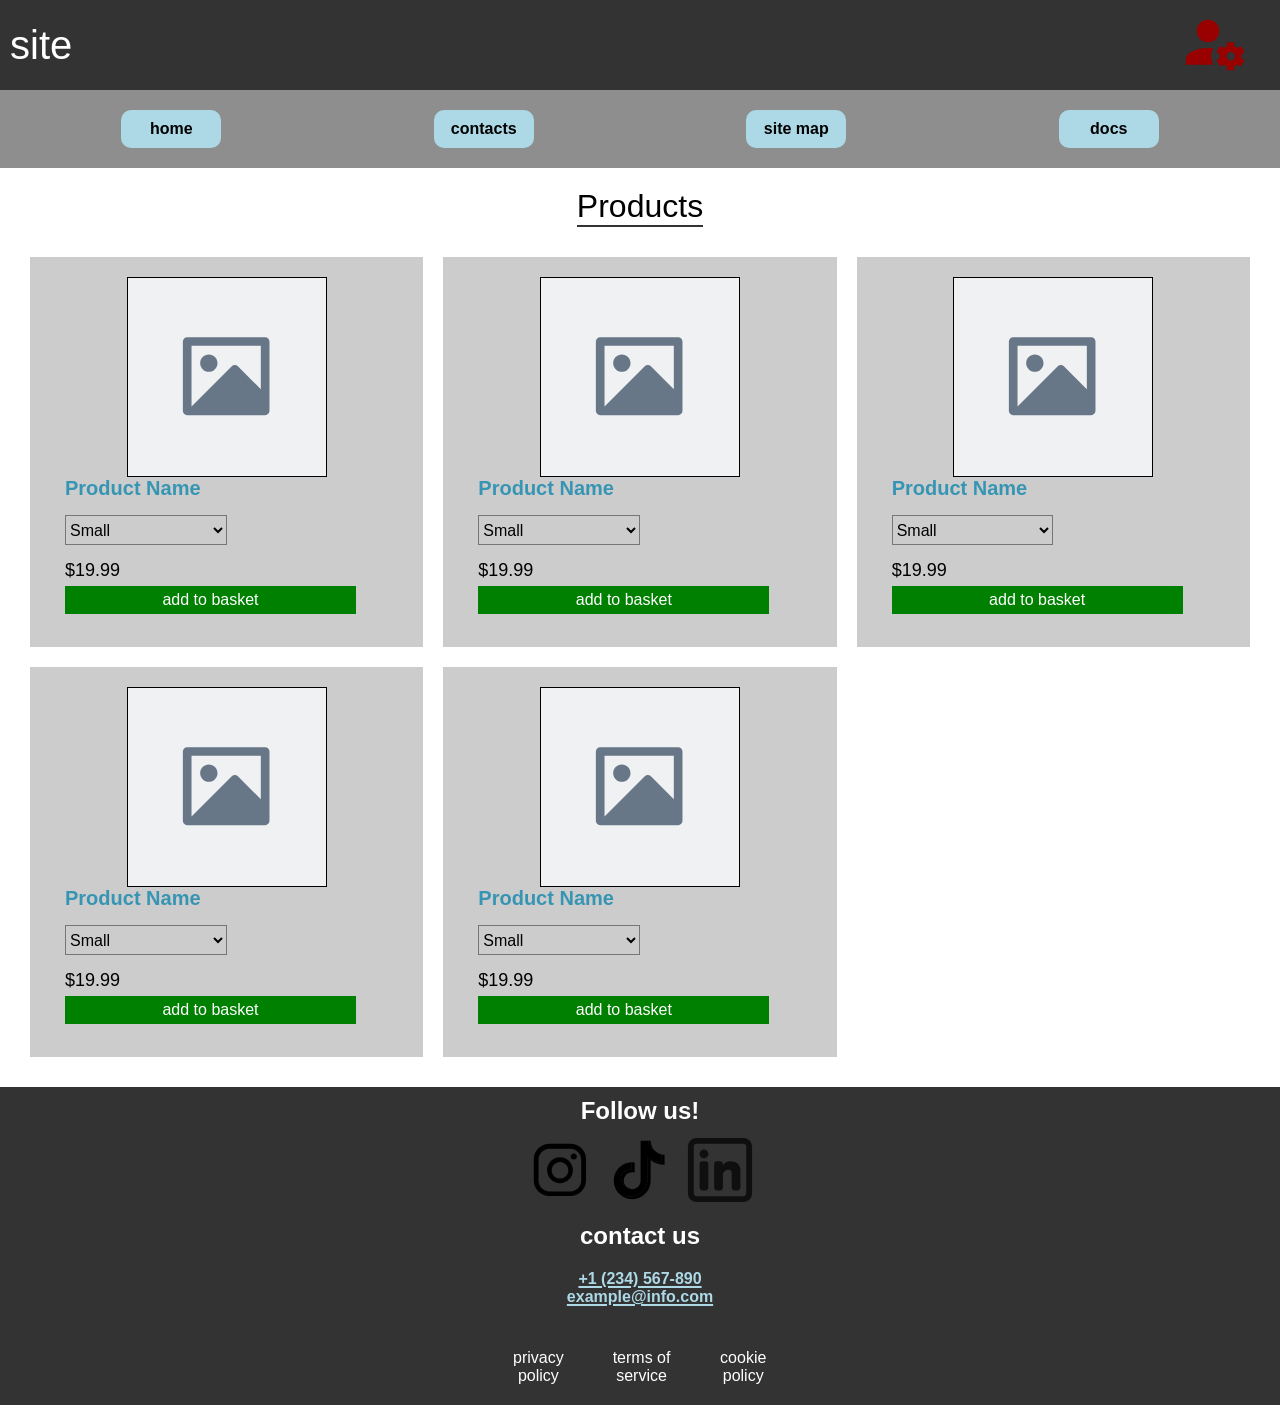
==== index.html @ 3319e042 "I am making a repo for my college work that I am doing, I am just doing the structure of my website " ====
<!DOCTYPE html>
<html lang="en">

<head>
    <meta charset="UTF-8">
    <meta name="viewport" content="width=device-width, initial-scale=1.0">
    <title>Document</title>
    <script src="scripts/main.js"></script>

    <link rel="stylesheet" href="style/main.css">
</head>

<body>
    <nav>
        <div id="sitename">
            site
        </div>
        <div id="utility-container">
            <img id="account-svg" src="images/account.svg" alt="Account">
            <img id="hamburger-svg" src="images/hamburger.svg" alt="Menu">
        </div>
    </nav>
    <div id="hamburger-nav">
        <ul>
            <li><a href="#">home</a></li>
            <li><a href="#">contacts</a></li>
            <li><a href="#">site map</a></li>
            <li><a href="#">docs</a></li>
        </ul>
    </div>
    <main>
        <div id="main-header">
            Products
        </div>
        <div id="product-scroller">
            <div class="product-card" id="product-card-id">
                <img src="images/placeholder.svg" alt="Product Image" class="product-image">
                <div class="product-details " id="product details-id">
                    <div class="product-name">
                        Product Name
                    </div>
                    <select class="product-size-container">
                        <option value="small">Small</option>
                        <option value="medium">Medium</option>
                        <option value="large">Large</option>
                    </select>
                    <div class="product-price">$19.99</div>
                    <button class="add-to basket">add to basket</button>
                </div>
            </div>
            <div class="product-card" id="product-card-id">
                <img src="images/placeholder.svg" alt="Product Image" class="product-image">
                <div class="product-details " id="product details-id">
                    <div class="product-name">
                        Product Name
                    </div>

                    <select class="product-size-container">
                        <option value="small">Small</option>
                        <option value="medium">Medium</option>
                        <option value="large">Large</option>
                    </select>
                    <div class="product-price">$19.99</div>
                    <button class="add-to basket">add to basket</button>
                </div>
            </div>
            <div class="product-card" id="product-card-id">
                <img src="images/placeholder.svg" alt="Product Image" class="product-image">
                <div class="product-details " id="product details-id">
                    <div class="product-name">
                        Product Name
                    </div>

                    <select class="product-size-container">
                        <option value="small">Small</option>
                        <option value="medium">Medium</option>
                        <option value="large">Large</option>
                    </select>
                    <div class="product-price">$19.99</div>
                    <button class="add-to basket">add to basket</button>
                </div>
            </div>
            <div class="product-card" id="product-card-id">
                <img src="images/placeholder.svg" alt="Product Image" class="product-image">
                <div class="product-details " id="product details-id">
                    <div class="product-name">
                        Product Name
                    </div>

                    <select class="product-size-container">
                        <option value="small">Small</option>
                        <option value="medium">Medium</option>
                        <option value="large">Large</option>
                    </select>
                    <div class="product-price">$19.99</div>
                    <button class="add-to basket">add to basket</button>
                </div>
            </div>
            <div class="product-card" id="product-card-id">
                <img src="images/placeholder.svg" alt="Product Image" class="product-image">
                <div class="product-details " id="product details-id">
                    <div class="product-name">
                        Product Name
                    </div>

                    <select class="product-size-container">
                        <option value="small">Small</option>
                        <option value="medium">Medium</option>
                        <option value="large">Large</option>
                    </select>
                    <div class="product-price">$19.99</div>
                    <button class="add-to basket">add to basket</button>
                </div>
            </div>
        </div>

    </main>
    <footer>
        <div class="spacer">

        </div>
        <div id="footer-content">
            <div id="contact">
                <div socials-container>
                    <h1>Follow us!</h1>
                    <div id="socials">
                        <div id="instagram">
                            <a href="https://instagram.com" target="_blank" rel="noopener noreferrer">
                                <img src="images/instagram.svg" alt="Instagram">
                            </a>
                        </div>
                        <div id="tic-tok">
                            <a href="https://tiktok.com" target="_blank" rel="noopener noreferrer">
                                <img src="images/tiktok.svg" alt="Tic Tok">
                            </a>

                        </div>
                        <div id="linkedin">
                            <a href="https://linkedin.com" target="_blank" rel="noopener noreferrer">
                                <img src="images/linkedin.svg" alt="LinkedIn">
                            </a>
                        </div>
                    </div>
                </div>
                <div id="older-container">
                    <h1>contact us</h1>
                    <div id="older">
                        <div id="phone">
                            <a href="tel:+1234567890">+1 (234) 567-890</a>
                        </div>
                        <div id="email">
                            <a href="mailto:example@info.com">example@info.com</a>
                        </div>
                    </div>
                </div>
            </div>
            <div id="policies">
                <a href="#">privacy policy</a>
                <a href="#">terms of service</a>
                <a href="#">cookie policy</a>
            </div>
        </div>
        <div class="spacer">

        </div>
    </footer>
</body>

</html>
---- style/main.css ----
html {
    background-color: #f0f0f0;
    overflow-x: hidden;
}

* {
    box-sizing: border-box;
}

html {
    font-size: 100%;
}
html::-webkit-scrollbar {
  display: none;
}

body {
    font-family: Arial, sans-serif;
    display: flex;
    flex-direction: column;
    margin: 0;
    font-size: 1rem;
}

nav {
    width: 100%;
    display: flex;
    background-color: #333;
    color: #fff;
    padding: 0.625rem;
    align-items: center;
    min-height: 4.375rem;
}

nav #sitename {
    flex: 7;
    font-size: clamp(1.75rem, 5vw, 2.5rem);
}

nav #utility-container {
    flex: 3;
    display: flex;
    justify-content: flex-end;
    max-height: 4.375rem;
}

#utility-container img {
    max-height: 5.625rem;
    margin-left: 0.3125rem;
    cursor: pointer;
    max-width: 4.375rem;
    aspect-ratio: 1 / 1;
}
#account-svg.active{
    filter: hue-rotate(120deg)
}
#hamburger-svg {
        padding-right: 0.625rem;
    }

#hamburger-nav {
    position:absolute;
    top: 5rem;
    right: -9.375rem;
    margin: 0;
    background-color: rgba(102, 102, 102, 70%);
    border-radius: 10px;
    padding: 0.625rem;
    padding-right: 1.25rem;
    border-color: #add8e6;
    box-shadow: #000;
    box-sizing: border-box;
    transition: 500ms ease-out;
}

#hamburger-nav.show{
    max-height: fit-content;
    max-width:fit-content;
    right:-10px;
        padding: 0.625rem;
        margin: 0;
}

#hamburger-nav:active {
    max-height: fit-content;
    margin: 0;
    padding: 1.25rem;
}

#hamburger-nav ul {
    display: flex;
    list-style-type: none;
    padding: 0;
    margin: 0;
    flex-direction: column;
    gap: 0.625rem;
    justify-content: space-around;
}

#hamburger-nav ul li {
    width: 6.25rem;
    padding: 0.625rem 0.3125rem;
    flex: 1;
    text-align: center;
    border-radius: 10px;
    background-color: lightblue;
    box-sizing: border-box;
}

#hamburger-nav ul li a {
    text-decoration: none;
    color: #000;
    font-weight: bold;
}


main {
    flex: 1;
    background-color: #fff;
    display: flex;
    flex-direction: column;
    align-items: center;
    padding: 1.25rem;
}

main #main-header {
    border-bottom: 2px solid #333;
    font-size: clamp(1.5rem, 4vw, 2rem);
    margin-bottom: 1.25rem;
}

main #product-scroller {
    flex: 1;
    width: 100%;
    display: grid;
    grid-template-columns: 1fr;
    gap: 1.25rem;
    padding: 0.625rem;
}

#product-scroller .product-card {
    min-width: 0;
    min-height: 11.25rem;
    background-color: #ccc;
    display: flex;
    font-size: 1rem;
    flex-direction: row;
    flex-wrap: wrap;
    align-items: center;
    padding: 1.25rem;
    justify-content: center;
}

.product-card img {
    max-height: 9.375rem;
    aspect-ratio: 1 / 1;
    width: auto;
    border: black 1px solid;
    margin: 0 1.25rem;
    justify-self: center;

}

.product-card .product-details {
    display: flex;
    flex-direction: column;
    align-items: start;
    gap: 0.3125rem;
    min-height: 9.375rem;
    min-width: 9rem;
    flex: 1 1 9rem;
    margin: 0 0.9375rem;
}

.product-details .product-name {
    max-width: 90%;
    font-size: 1.25rem;
    font-weight: bold;
    color: #3795b4;
}

.product-details .product-price {
    max-width: 30%;
    font-size: 1.125rem;
    color: #000;
}

.product-details .product-size-container {
    width: 50%;
    height: 1.875rem;
    background-color: #ccc;
    font-size: 1rem;
    color: #000;
    margin: 0.625rem 0;
}

.add-to.basket {
    width: 90%;
    min-height: 1.5rem;
    padding: 0.3125rem 0.625rem;
    background-color: green;
    color: #fff;
    font-size: 1rem;
    border: none;
    cursor: pointer;
}

@media(hover: hover) {
    .add-to.basket:hover {
        background-color: lightgreen;
    }
}

.add-to.basket:active {
    background-color: darkgreen;
}

footer {
    position: relative;
    bottom: 0;
    background-color: #333;
    color: #fff;
    text-align: center;
    display: flex;
    flex-direction: row;
    justify-content: center;
    align-items: center;
    min-height: 18.75rem;
    box-sizing: border-box;

}

footer #footer-content {
        min-height: 18.75rem;
    box-sizing: border-box;
    flex: 2;
    background-color: #333;
    color: #fff;
    text-align: center;
    display: flex;
    flex-direction: column;
    justify-content: center;
    align-items: center;
}

footer #contact {
    width: fit-content;
    display: flex;
    flex-direction: column;
    align-items: center;
    justify-content: center;
    padding: 0 2.5rem;
    margin-bottom: 1.25rem;
}

footer h1{
    margin: 10px 0;
    font-size: 1.5rem;
}

#contact #socials-container {
    display: flex;
    flex-direction: column;
    align-items: center;
    justify-content: center;
    gap: 0.625rem;
}

#contact #socials {
    display: flex;
    flex-direction: row;
    justify-content: center;
    align-items: center;
    gap: 0.625rem;
}

#contact #socials img {
    max-width: 4.375rem;
    aspect-ratio: 1 / 1;
    height: auto;
}

#contact #older a {
    padding: 0.625rem 0;
    text-decoration: underline;
    color: lightblue;
    font-weight: bold;
    text-decoration-thickness: 2px;
    text-decoration-color: lightblue;
    text-underline-offset: 2px;

}

#contact #older-container {
    display: flex;
    flex-direction: column;
    align-items: center;
    justify-content: center;
    gap: 0.625rem;
    box-sizing: border-box;
    min-height: 6.25rem;
}

#policies {
    padding: 1.25rem 0;
    flex: 1;
    display: flex;
    flex-direction: row;
    align-items: center;
    justify-content: space-around;
}

#policies a {
    color: #fff;
    text-decoration: none;
    padding: 0 5%;
}
@media (hover:hover)
{
    #policies a:hover{
        text-decoration: underline;
        color: lightblue;
}
}


.spacer {
    flex: 1;
    width: 80%;
    height: 100%;
    background-color: #666;

}
/* Isolate the tap property completely so no other styles interfere */
* {
  -webkit-tap-highlight-color: rgba(0, 0, 0, 0) !important;
}
@media (min-width: 48rem) {
    #hamburger-nav {
        position:static;
        border-radius:0;
        max-height: fit-content;
        padding: 1.25rem;
        margin: 0;
        flex-direction: row;
    }
    #hamburger-svg {
        display: none;
    }
    #hamburger-nav ul{
        flex-direction: row;
        width: 100%;
    }
    #hamburger-nav ul li{
        max-width: 100px;
    }
    #account-svg{
        margin-right: 20px;
    }
    main #product-scroller{
        grid-template-columns: repeat(3, minmax(0, 1fr));
    }

    .product-card{
        padding: 1.25rem;
    }

    .product-card img{
        max-height: 12.5rem;
    }
}
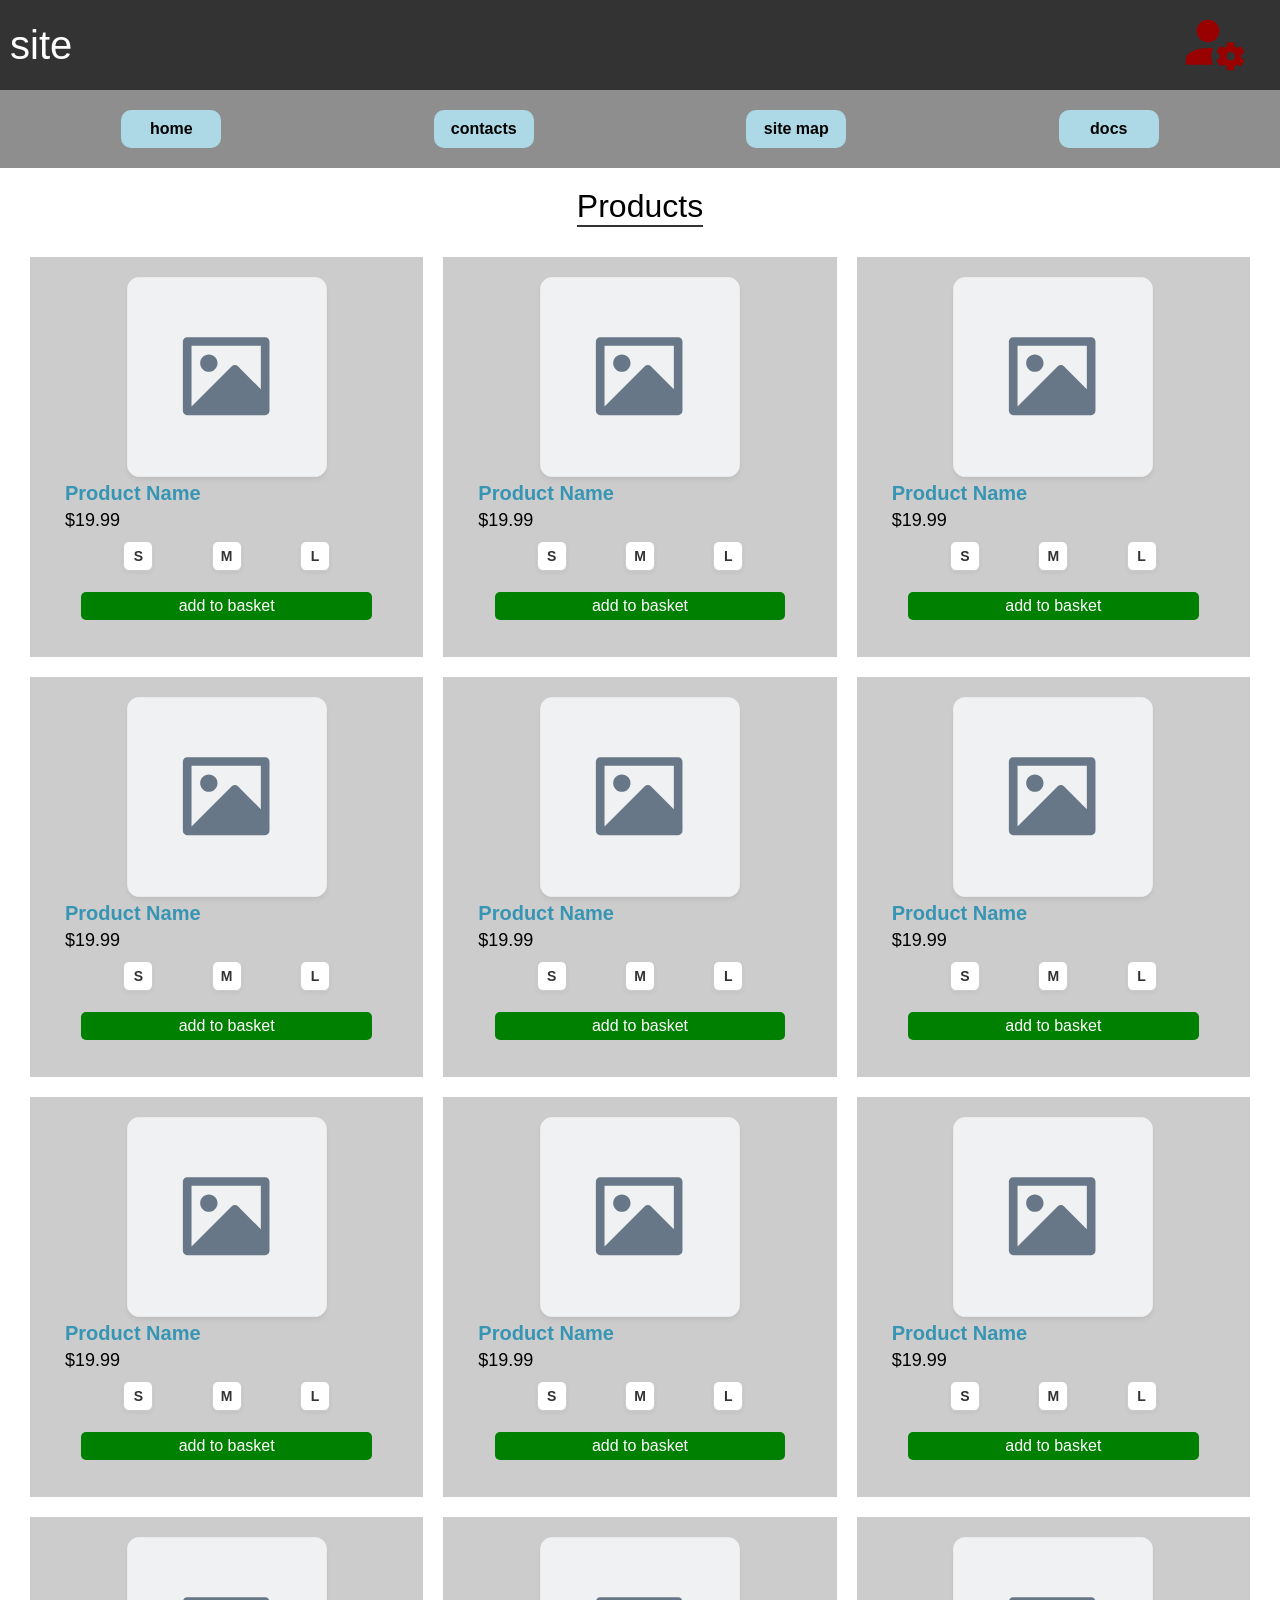
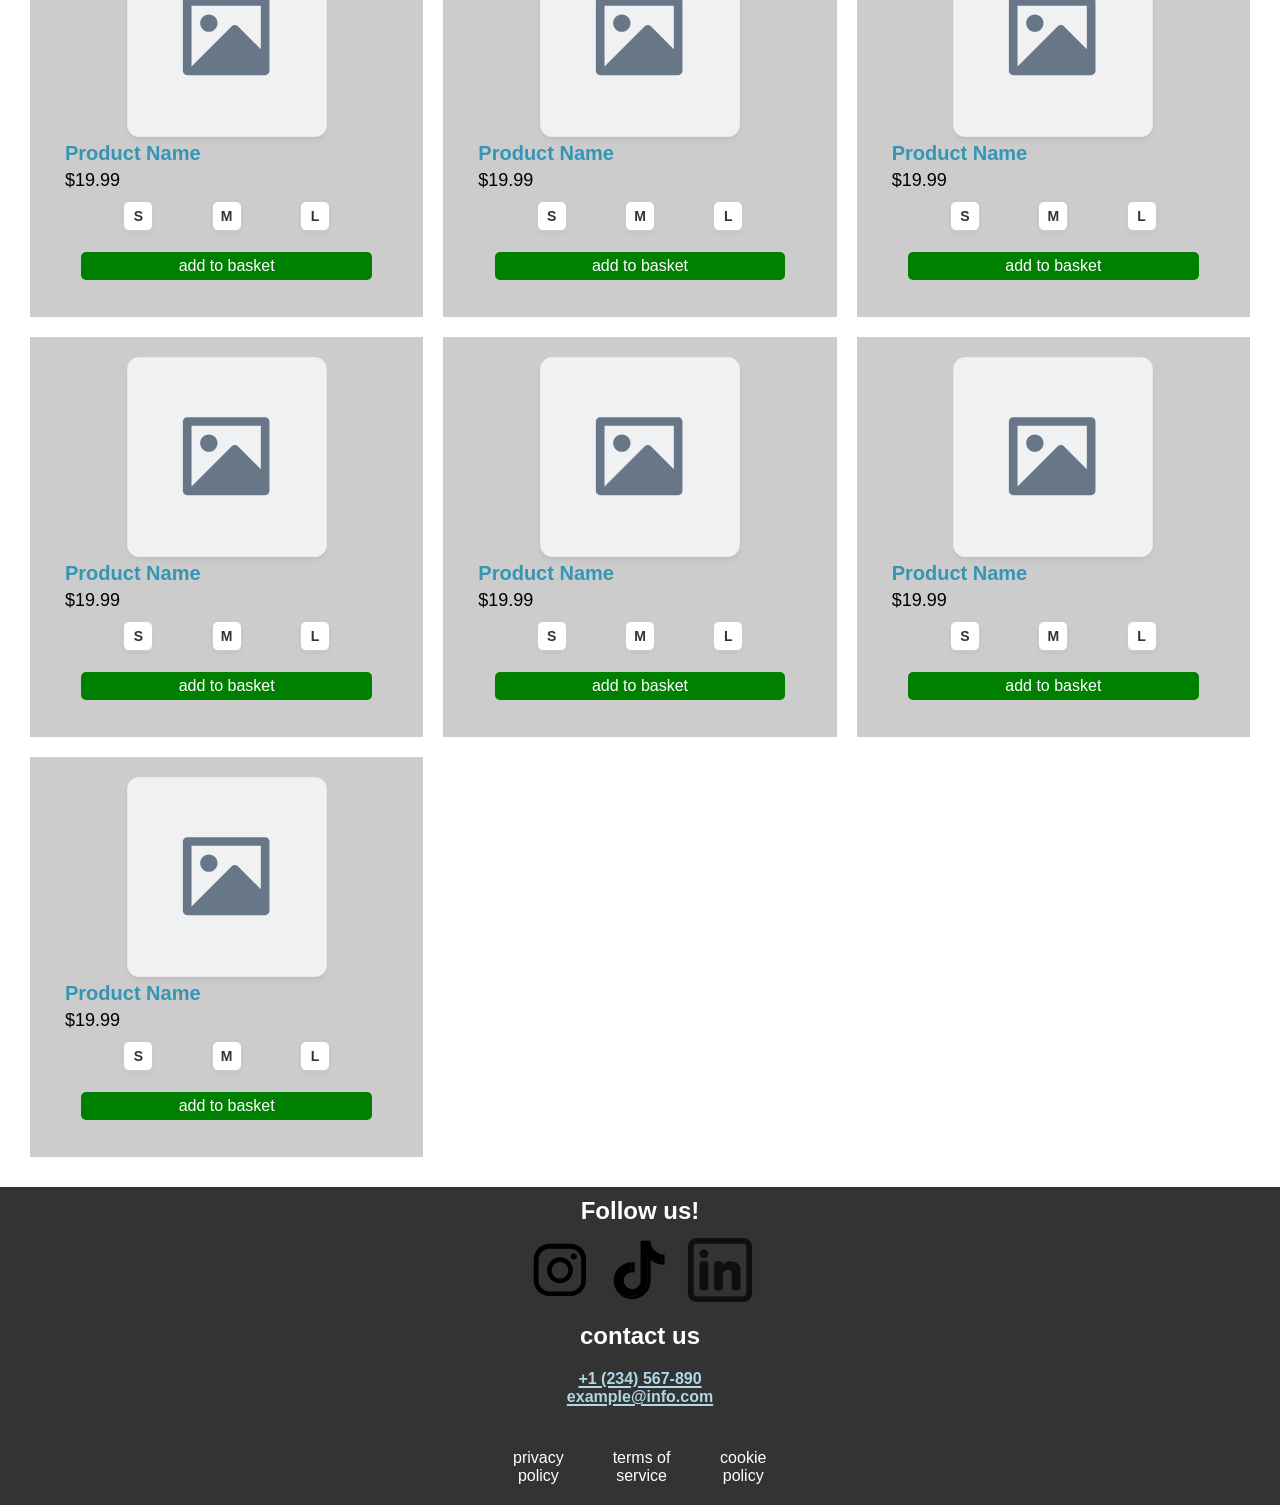
==== commit 58b662e8: "made my product cards look pretty. added hover aniations and still need to do some active styles. Wi" ====
--- a/index.html
+++ b/index.html
@@ -39,76 +39,12 @@
                     <div class="product-name">
                         Product Name
                     </div>
-                    <select class="product-size-container">
-                        <option value="small">Small</option>
-                        <option value="medium">Medium</option>
-                        <option value="large">Large</option>
-                    </select>
                     <div class="product-price">$19.99</div>
-                    <button class="add-to basket">add to basket</button>
-                </div>
-            </div>
-            <div class="product-card" id="product-card-id">
-                <img src="images/placeholder.svg" alt="Product Image" class="product-image">
-                <div class="product-details " id="product details-id">
-                    <div class="product-name">
-                        Product Name
+                    <div class="product-size-container">
+                        <button class="product-size-container-size" value="small">S</button>
+                        <button class="product-size-container-size" value="medium">M</button>
+                        <button class="product-size-container-size" value="large">L</button>
                     </div>
-
-                    <select class="product-size-container">
-                        <option value="small">Small</option>
-                        <option value="medium">Medium</option>
-                        <option value="large">Large</option>
-                    </select>
-                    <div class="product-price">$19.99</div>
-                    <button class="add-to basket">add to basket</button>
-                </div>
-            </div>
-            <div class="product-card" id="product-card-id">
-                <img src="images/placeholder.svg" alt="Product Image" class="product-image">
-                <div class="product-details " id="product details-id">
-                    <div class="product-name">
-                        Product Name
-                    </div>
-
-                    <select class="product-size-container">
-                        <option value="small">Small</option>
-                        <option value="medium">Medium</option>
-                        <option value="large">Large</option>
-                    </select>
-                    <div class="product-price">$19.99</div>
-                    <button class="add-to basket">add to basket</button>
-                </div>
-            </div>
-            <div class="product-card" id="product-card-id">
-                <img src="images/placeholder.svg" alt="Product Image" class="product-image">
-                <div class="product-details " id="product details-id">
-                    <div class="product-name">
-                        Product Name
-                    </div>
-
-                    <select class="product-size-container">
-                        <option value="small">Small</option>
-                        <option value="medium">Medium</option>
-                        <option value="large">Large</option>
-                    </select>
-                    <div class="product-price">$19.99</div>
-                    <button class="add-to basket">add to basket</button>
-                </div>
-            </div>
-            <div class="product-card" id="product-card-id">
-                <img src="images/placeholder.svg" alt="Product Image" class="product-image">
-                <div class="product-details " id="product details-id">
-                    <div class="product-name">
-                        Product Name
-                    </div>
-
-                    <select class="product-size-container">
-                        <option value="small">Small</option>
-                        <option value="medium">Medium</option>
-                        <option value="large">Large</option>
-                    </select>
-                    <div class="product-price">$19.99</div>
                     <button class="add-to basket">add to basket</button>
                 </div>
             </div>
--- a/style/main.css
+++ b/style/main.css
@@ -10,8 +10,9 @@
 html {
     font-size: 100%;
 }
+
 html::-webkit-scrollbar {
-  display: none;
+    display: none;
 }
 
 body {
@@ -51,15 +52,17 @@
     max-width: 4.375rem;
     aspect-ratio: 1 / 1;
 }
-#account-svg.active{
+
+#account-svg.active {
     filter: hue-rotate(120deg)
 }
+
 #hamburger-svg {
-        padding-right: 0.625rem;
-    }
+    padding-right: 0.625rem;
+}
 
 #hamburger-nav {
-    position:absolute;
+    position: absolute;
     top: 5rem;
     right: -9.375rem;
     margin: 0;
@@ -73,12 +76,12 @@
     transition: 500ms ease-out;
 }
 
-#hamburger-nav.show{
+#hamburger-nav.show {
     max-height: fit-content;
-    max-width:fit-content;
-    right:-10px;
-        padding: 0.625rem;
-        margin: 0;
+    max-width: fit-content;
+    right: -10px;
+    padding: 0.625rem;
+    margin: 0;
 }
 
 #hamburger-nav:active {
@@ -138,7 +141,7 @@
     padding: 0.625rem;
 }
 
-#product-scroller .product-card {
+.product-card {
     min-width: 0;
     min-height: 11.25rem;
     background-color: #ccc;
@@ -147,21 +150,40 @@
     flex-direction: row;
     flex-wrap: wrap;
     align-items: center;
-    padding: 1.25rem;
-    justify-content: center;
-}
-
-.product-card img {
+    padding: 0 1.25rem;
+    padding-top: 1rem;
+    justify-content: center;
+}
+
+.product-image {
     max-height: 9.375rem;
     aspect-ratio: 1 / 1;
     width: auto;
     border: black 1px solid;
     margin: 0 1.25rem;
     justify-self: center;
-
-}
-
-.product-card .product-details {
+    background: #ffffff;
+    border-radius: 12px;
+    border: 1px solid #eaeaea;
+    transition: transform 0.3s cubic-bezier(0.34, 1.56, 0.64, 1),
+        box-shadow 0.3s ease;
+    box-shadow: 0 4px 6px -1px rgba(0, 0, 0, 0.05),
+        0 2px 4px -1px rgba(0, 0, 0, 0.03);
+}
+
+
+@media(hover:hover) {
+    .product-image:hover {
+        transform: scale(1.03) translateY(-8px);
+
+        box-shadow: 0 20px 25px -5px rgba(0, 0, 0, 0.1),
+            0 10px 10px -5px rgba(0, 0, 0, 0.04);
+
+        border-color: #d1d1d1;
+    }
+}
+
+.product-details {
     display: flex;
     flex-direction: column;
     align-items: start;
@@ -169,32 +191,85 @@
     min-height: 9.375rem;
     min-width: 9rem;
     flex: 1 1 9rem;
-    margin: 0 0.9375rem;
-}
-
-.product-details .product-name {
+    margin: 5px 0.9375rem;
+}
+
+.product-name {
     max-width: 90%;
     font-size: 1.25rem;
     font-weight: bold;
     color: #3795b4;
 }
 
-.product-details .product-price {
+.product-price {
     max-width: 30%;
     font-size: 1.125rem;
     color: #000;
 }
 
-.product-details .product-size-container {
-    width: 50%;
-    height: 1.875rem;
+.product-size-container {
     background-color: #ccc;
     font-size: 1rem;
     color: #000;
     margin: 0.625rem 0;
+
+    display: flex;
+    align-items: center;
+    justify-content: space-evenly;
+    width: 100%;
+    height: 1.2rem;
+
+}
+
+.product-size-container-size {
+    /* Senior Clean-up: Switched to equal dimensions for a perfect square/circle */
+    width: 30px;
+    height: 30px;
+    display: flex;
+    align-items: center;
+    justify-content: center;
+
+    font-size: 0.875rem;
+    font-weight: 600;
+    color: #333;
+
+    border: 1px solid #ccc;
+    /* Softer border than pure black */
+    border-radius: 6px;
+    /* Clean modern radius */
+    background-color: #ffffff;
+
+    /* Modern Soft Shadow */
+    box-shadow: 0 2px 4px rgba(0, 0, 0, 0.05);
+    transition: all 0.2s ease;
+}
+
+
+
+@media(hover: hover) {
+    .product-size-container-size:hover {
+        background-color: #add8e6;
+        cursor: pointer;
+        border: 1px solid black;
+        box-shadow: 0 4px 8px rgba(0, 0, 0, 0.1);
+        transform: translateY(-1px);
+        transform: scale(1.2);
+        /* Gently lifts the button up */
+
+    }
+
+
+}
+
+.product-size-container-size:active {
+    transform: translateY(1px);
+    /* Pushes the button down */
+    box-shadow: 0 1px 2px rgba(0, 0, 0, 0.05);
+    /* Flattens shadow to feel pressed */
 }
 
 .add-to.basket {
+    margin: auto;
     width: 90%;
     min-height: 1.5rem;
     padding: 0.3125rem 0.625rem;
@@ -203,16 +278,20 @@
     font-size: 1rem;
     border: none;
     cursor: pointer;
+    border-radius: 5px;
 }
 
 @media(hover: hover) {
     .add-to.basket:hover {
-        background-color: lightgreen;
+        background-color: #00aa00;
+        transform: scale(1.05);
     }
 }
 
 .add-to.basket:active {
-    background-color: darkgreen;
+    background-color: white;
+    color: green;
+    border: 1px solid green;
 }
 
 footer {
@@ -231,7 +310,7 @@
 }
 
 footer #footer-content {
-        min-height: 18.75rem;
+    min-height: 18.75rem;
     box-sizing: border-box;
     flex: 2;
     background-color: #333;
@@ -253,7 +332,7 @@
     margin-bottom: 1.25rem;
 }
 
-footer h1{
+footer h1 {
     margin: 10px 0;
     font-size: 1.5rem;
 }
@@ -315,12 +394,12 @@
     text-decoration: none;
     padding: 0 5%;
 }
-@media (hover:hover)
-{
-    #policies a:hover{
+
+@media (hover:hover) {
+    #policies a:hover {
         text-decoration: underline;
         color: lightblue;
-}
+    }
 }
 
 
@@ -331,41 +410,43 @@
     background-color: #666;
 
 }
-/* Isolate the tap property completely so no other styles interfere */
-* {
-  -webkit-tap-highlight-color: rgba(0, 0, 0, 0) !important;
-}
+
 @media (min-width: 48rem) {
     #hamburger-nav {
-        position:static;
-        border-radius:0;
+        position: static;
+        border-radius: 0;
         max-height: fit-content;
         padding: 1.25rem;
         margin: 0;
         flex-direction: row;
     }
+
     #hamburger-svg {
         display: none;
     }
-    #hamburger-nav ul{
+
+    #hamburger-nav ul {
         flex-direction: row;
         width: 100%;
     }
-    #hamburger-nav ul li{
+
+    #hamburger-nav ul li {
         max-width: 100px;
     }
-    #account-svg{
+
+    #account-svg {
         margin-right: 20px;
     }
-    main #product-scroller{
+
+    main #product-scroller {
         grid-template-columns: repeat(3, minmax(0, 1fr));
     }
 
-    .product-card{
+    .product-card {
         padding: 1.25rem;
     }
 
-    .product-card img{
+    .product-card img {
         max-height: 12.5rem;
     }
 }
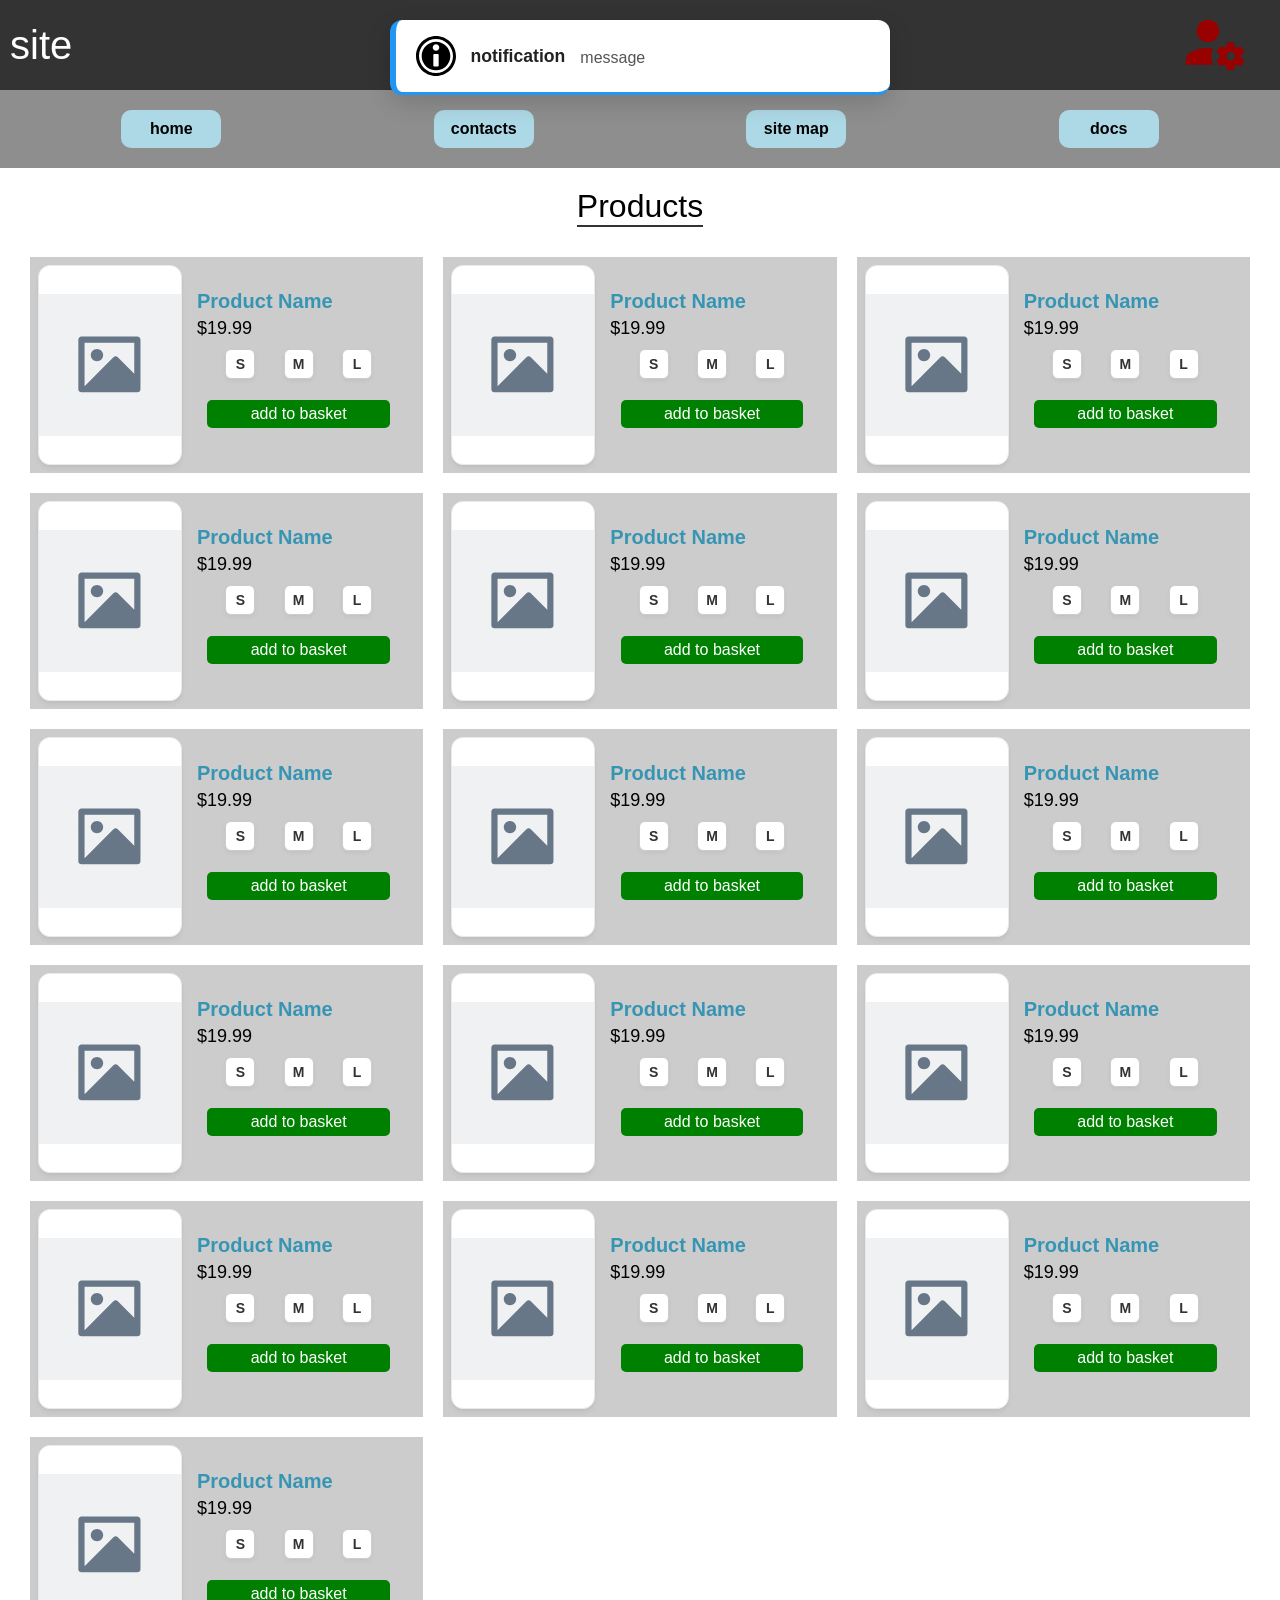
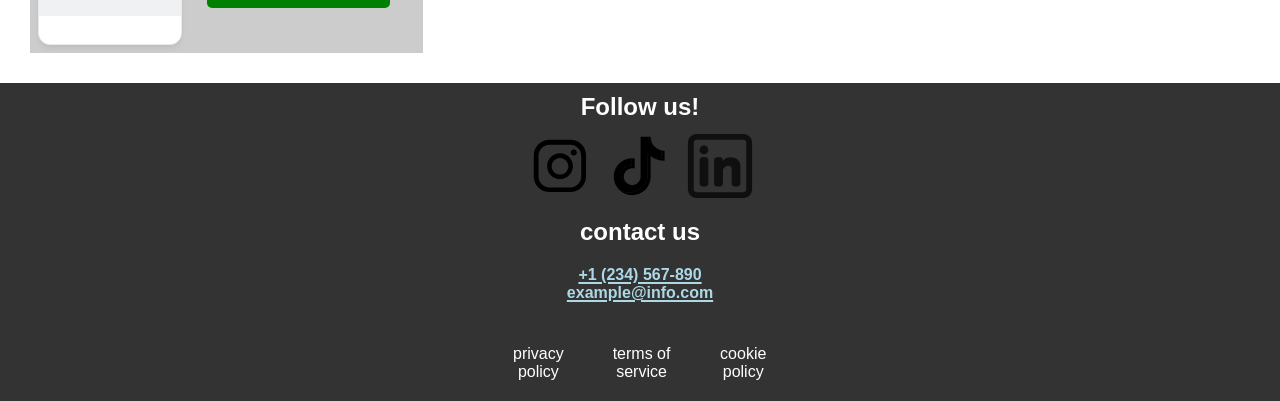
==== commit 7952e0de: "added messages" ====
--- a/index.html
+++ b/index.html
@@ -6,11 +6,14 @@
     <meta name="viewport" content="width=device-width, initial-scale=1.0">
     <title>Document</title>
     <script src="scripts/main.js"></script>
-
+    <script src="scripts/messages.js" defer></script>
     <link rel="stylesheet" href="style/main.css">
+    <link rel="stylesheet" href="style/messages.css">
 </head>
 
 <body>
+    <div id="message">
+    </div>
     <nav>
         <div id="sitename">
             site
--- a/style/main.css
+++ b/style/main.css
@@ -150,17 +150,16 @@
     flex-direction: row;
     flex-wrap: wrap;
     align-items: center;
-    padding: 0 1.25rem;
-    padding-top: 1rem;
+    padding: 0 0.5rem;
+    padding-top: 0.25rem;
     justify-content: center;
 }
 
 .product-image {
-    max-height: 9.375rem;
-    aspect-ratio: 1 / 1;
-    width: auto;
+    height: auto;
+    aspect-ratio: 9 / 16 !important;
+    width: 9rem;
     border: black 1px solid;
-    margin: 0 1.25rem;
     justify-self: center;
     background: #ffffff;
     border-radius: 12px;
@@ -195,7 +194,7 @@
 }
 
 .product-name {
-    max-width: 90%;
+    width: 100%;
     font-size: 1.25rem;
     font-weight: bold;
     color: #3795b4;
@@ -411,7 +410,7 @@
 
 }
 
-@media (min-width: 48rem) {
+@media (min-width: 660px) {
     #hamburger-nav {
         position: static;
         border-radius: 0;
@@ -443,7 +442,7 @@
     }
 
     .product-card {
-        padding: 1.25rem;
+        padding: 0.5rem;
     }
 
     .product-card img {
--- a/style/messages.css
+++ b/style/messages.css
@@ -0,0 +1,93 @@
+#message {
+    position: fixed;
+    top: 20px;
+    left: 50%;
+    transform: translateX(-50%);
+    width: 500px;
+    max-width: 90%;
+    z-index: 1000;
+    animation: messageProgress var(--message-duration) linear forwards;
+}
+
+@keyframes messageProgres {
+    from {
+        width: 100%
+    }
+
+    to {
+        width: 0
+    }
+
+}
+
+.message-tile {
+    display: flex;
+    align-items: center;
+    gap: 15px;
+
+    background: white;
+    border-left: 6px solid #2196f3;
+    border-radius: 12px;
+
+    padding: 16px 20px;
+    margin-bottom: 10px;
+
+    box-shadow: 0 8px 25px rgba(0, 0, 0, 0.15);
+
+    animation: slideDown 0.3s ease;
+}
+
+.message-tile>img {
+    width: 40px;
+    height: 40px;
+}
+
+.message-title {
+    margin: 0;
+    font-size: 1.1rem;
+    color: #222;
+}
+
+.message-content {
+    margin: 4px 0 0;
+    color: #555;
+}
+
+.message-options {
+    margin-left: auto;
+    padding: 6px 10px;
+    border-radius: 6px;
+    border: 1px solid #ccc;
+}
+
+.message-close {
+    background: none;
+    border: none;
+    cursor: pointer;
+    padding: 5px;
+
+    display: flex;
+    align-items: center;
+    justify-content: center;
+}
+
+.close-button {
+    width: 18px;
+    height: 18px;
+}
+
+.message-close:hover {
+    opacity: 0.7;
+}
+
+@keyframes slideDown {
+    from {
+        opacity: 0;
+        transform: translateY(-20px);
+    }
+
+    to {
+        opacity: 1;
+        transform: translateY(0);
+    }
+}
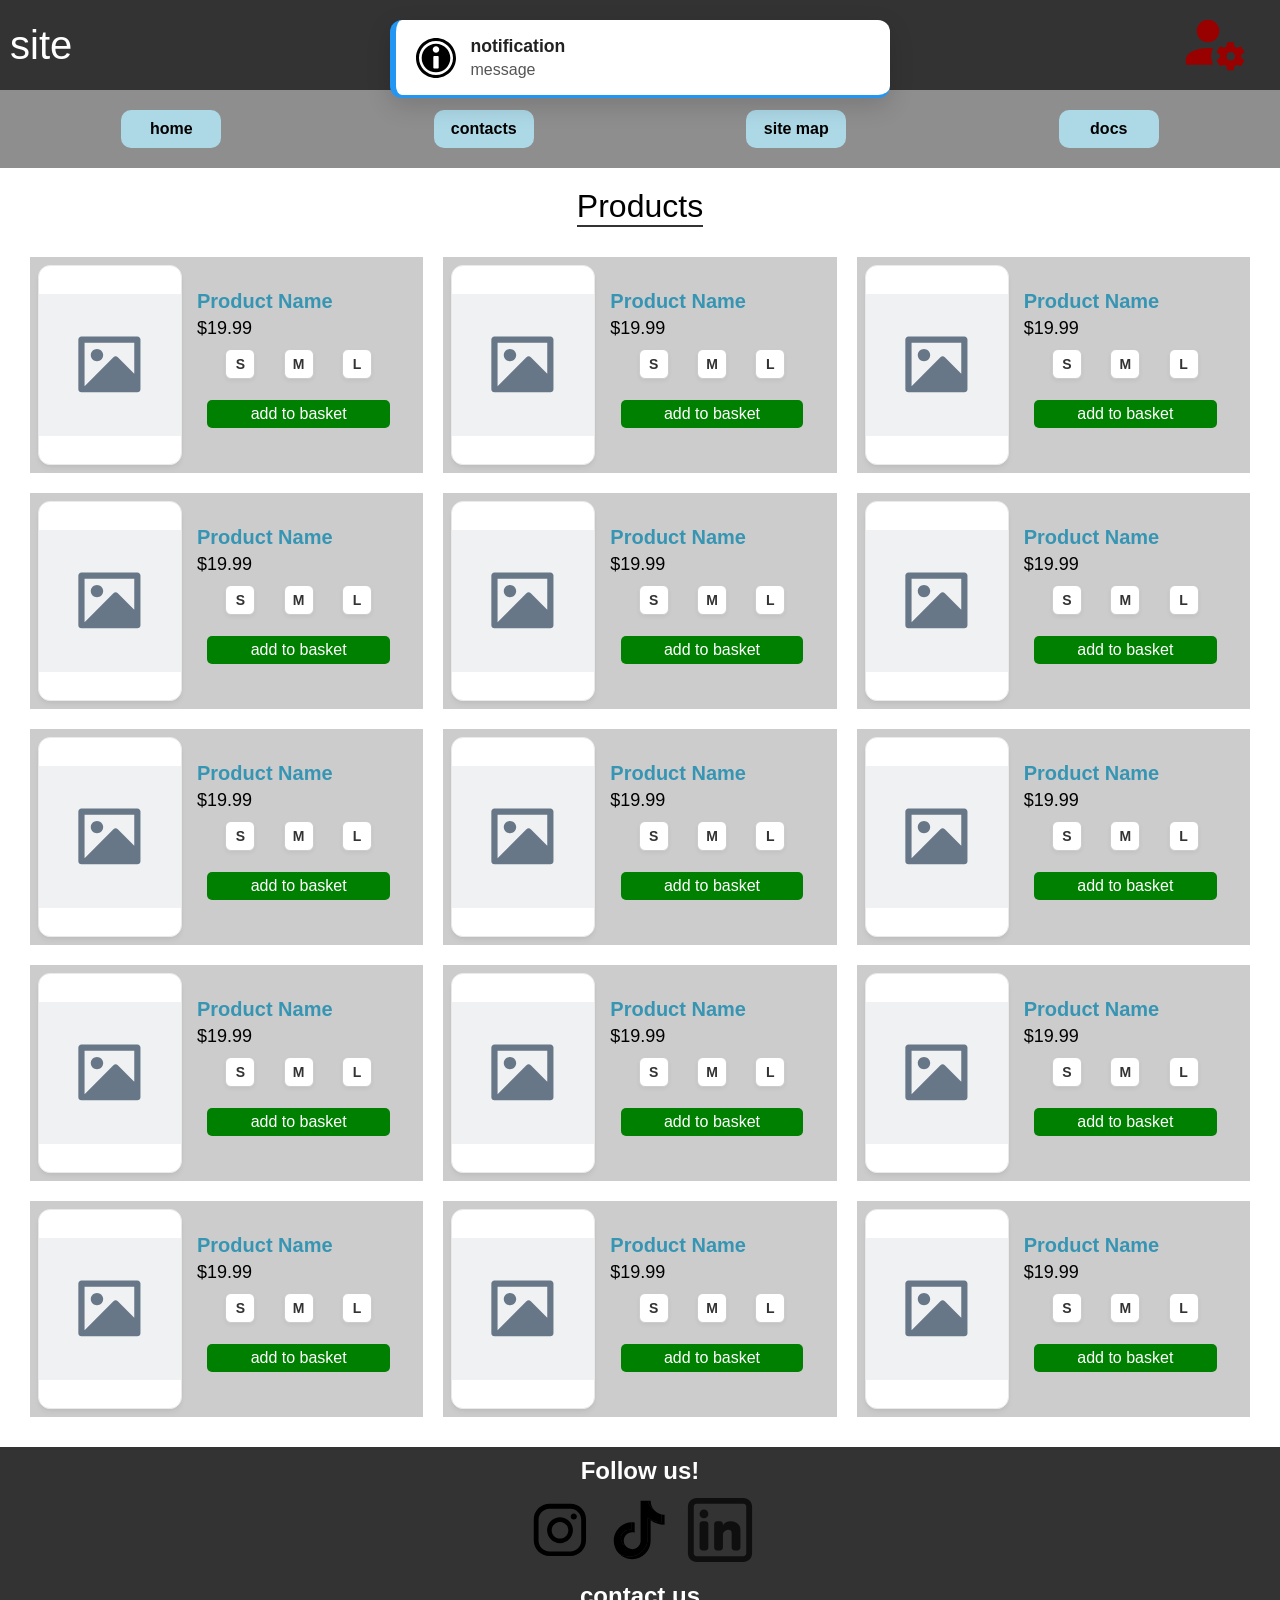
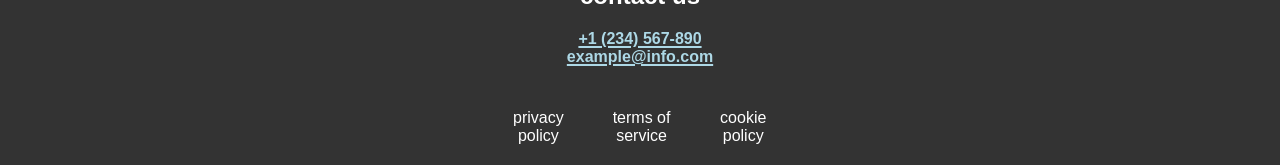
==== commit caf0fcd7: "added a timer to my mesages" ====
--- a/index.html
+++ b/index.html
@@ -36,21 +36,7 @@
             Products
         </div>
         <div id="product-scroller">
-            <div class="product-card" id="product-card-id">
-                <img src="images/placeholder.svg" alt="Product Image" class="product-image">
-                <div class="product-details " id="product details-id">
-                    <div class="product-name">
-                        Product Name
-                    </div>
-                    <div class="product-price">$19.99</div>
-                    <div class="product-size-container">
-                        <button class="product-size-container-size" value="small">S</button>
-                        <button class="product-size-container-size" value="medium">M</button>
-                        <button class="product-size-container-size" value="large">L</button>
-                    </div>
-                    <button class="add-to basket">add to basket</button>
-                </div>
-            </div>
+            
         </div>
 
     </main>
--- a/style/messages.css
+++ b/style/messages.css
@@ -6,7 +6,7 @@
     width: 500px;
     max-width: 90%;
     z-index: 1000;
-    animation: messageProgress var(--message-duration) linear forwards;
+
 }
 
 @keyframes messageProgres {
@@ -53,41 +53,9 @@
     color: #555;
 }
 
-.message-options {
-    margin-left: auto;
-    padding: 6px 10px;
-    border-radius: 6px;
-    border: 1px solid #ccc;
-}
-
-.message-close {
-    background: none;
-    border: none;
-    cursor: pointer;
-    padding: 5px;
-
-    display: flex;
-    align-items: center;
-    justify-content: center;
-}
-
-.close-button {
-    width: 18px;
-    height: 18px;
-}
-
-.message-close:hover {
-    opacity: 0.7;
-}
-
-@keyframes slideDown {
-    from {
-        opacity: 0;
-        transform: translateY(-20px);
-    }
-
-    to {
-        opacity: 1;
-        transform: translateY(0);
-    }
+.message-Timer {
+    width: 100%;
+    height: 3%;
+    background-color: green;
+    animation: messageProgress var(--message-duration) linear forwards;
 }
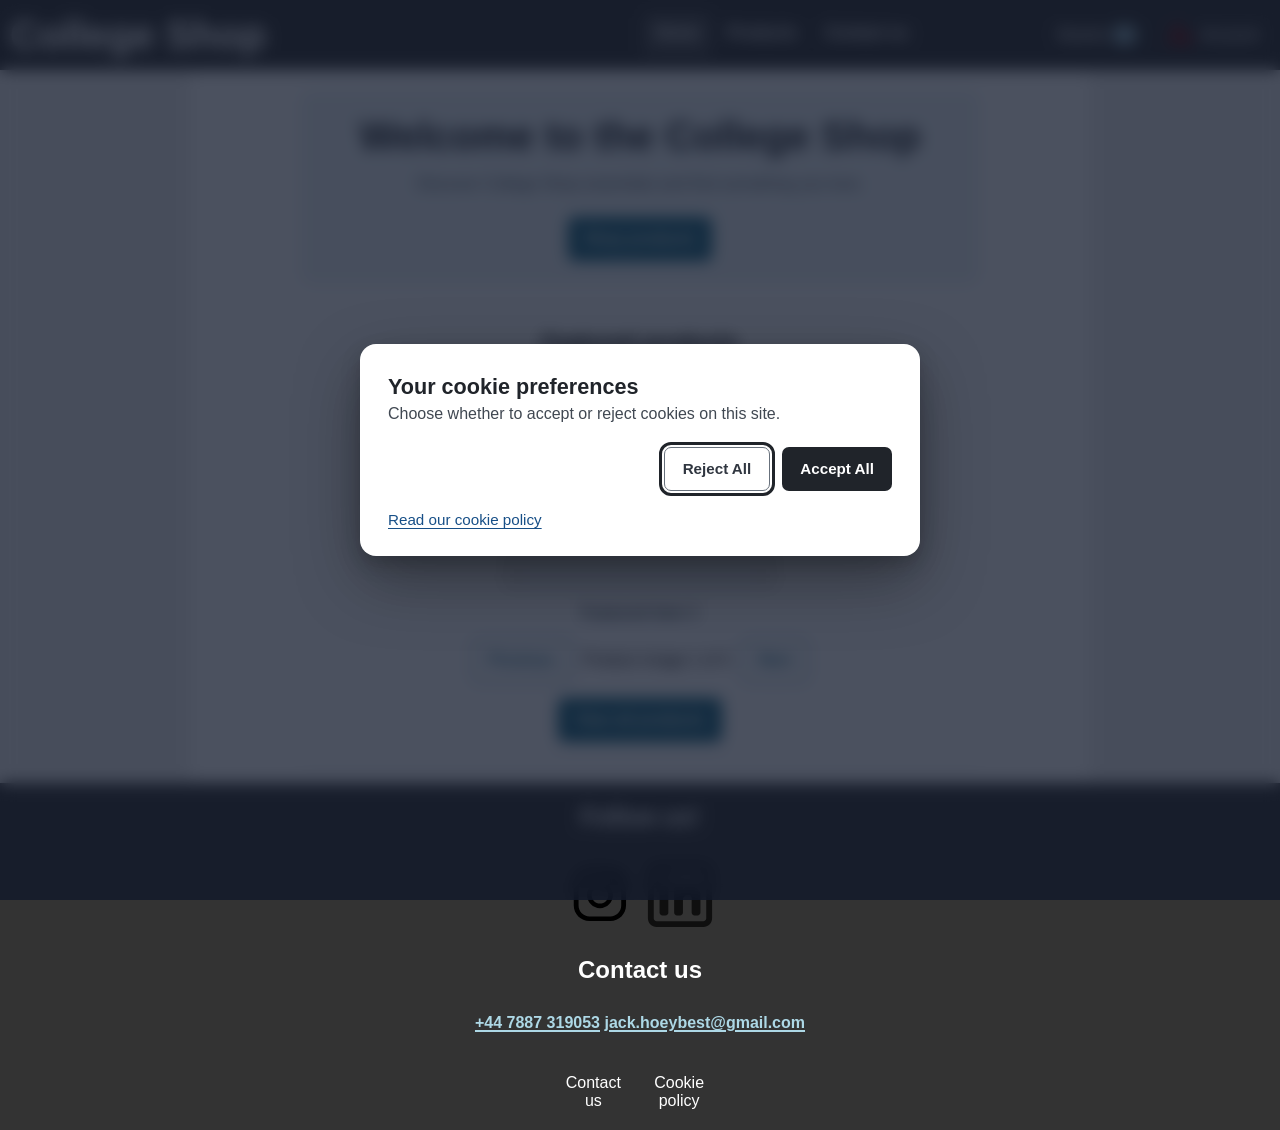
==== commit ea1dc558: "added a profile picture" ====
--- a/index.html
+++ b/index.html
@@ -4,91 +4,110 @@
 <head>
     <meta charset="UTF-8">
     <meta name="viewport" content="width=device-width, initial-scale=1.0">
-    <title>Document</title>
+    <title>Home | College Shop</title>
     <script src="scripts/main.js"></script>
     <script src="scripts/messages.js" defer></script>
+    <script src="scripts/cookies.js" defer></script>
+    <script src="scripts/home.js" defer></script>
     <link rel="stylesheet" href="style/main.css">
     <link rel="stylesheet" href="style/messages.css">
+    <link rel="stylesheet" href="style/cookies.css">
 </head>
 
 <body>
-    <div id="message">
-    </div>
-    <nav>
-        <div id="sitename">
-            site
+    <div id="message"></div>
+    <header class="site-header">
+        <a id="sitename" href="index.html">College Shop</a>
+        <nav id="hamburger-nav" aria-label="Primary navigation">
+            <ul>
+                <li><a href="index.html" aria-current="page">Home</a></li>
+                <li><a href="products.html">Products</a></li>
+                <li><a href="mailto:jack.hoeybest@gmail.com">Contact us</a></li>
+            </ul>
+        </nav>
+        <div id="utility-container">
+            <button id="hamburger-button" type="button" aria-label="Open navigation" aria-controls="hamburger-nav" aria-expanded="false">
+                <img src="images/hamburger.svg" alt="">
+            </button>
+            <a id="basket-link" href="basket.html" aria-label="Basket, 0 items">
+                Basket <span id="basket-count">0</span>
+            </a>
+            <div class="account-container">
+                <button id="account-button" type="button" aria-label="Account" aria-controls="account-menu" aria-expanded="false" data-authenticated="unknown">
+                    <img src="images/account.svg" alt="">
+                    <span>Account</span>
+                </button>
+                <div id="account-menu" class="account-menu" hidden>
+                    <a id="account-menu-page" href="accounts.html" hidden>Account</a>
+                    <p id="account-user" hidden></p>
+                    <button id="account-logout" type="button" hidden>Sign out</button>
+                </div>
+            </div>
         </div>
-        <div id="utility-container">
-            <img id="account-svg" src="images/account.svg" alt="Account">
-            <img id="hamburger-svg" src="images/hamburger.svg" alt="Menu">
-        </div>
-    </nav>
-    <div id="hamburger-nav">
-        <ul>
-            <li><a href="#">home</a></li>
-            <li><a href="#">contacts</a></li>
-            <li><a href="#">site map</a></li>
-            <li><a href="#">docs</a></li>
-        </ul>
-    </div>
-    <main>
-        <div id="main-header">
-            Products
-        </div>
-        <div id="product-scroller">
-            
-        </div>
+    </header>
 
+    <main class="home-main">
+        <section class="home-intro" aria-labelledby="home-title">
+            <h1 id="home-title">Welcome to the College Shop</h1>
+            <p>Discover College Shop essentials and find something you love.</p>
+            <a class="home-products-link" href="products.html">Shop products</a>
+        </section>
+
+        <section class="home-carousel" id="home-carousel" aria-label="Featured products" aria-roledescription="carousel">
+            <h2>Featured products</h2>
+            <div class="carousel-slides">
+                <figure class="carousel-slide" role="group" aria-roledescription="slide" aria-label="1 of 3">
+                    <img src="images/placeholder.svg" alt="Featured College Shop product">
+                    <figcaption>Featured item 1</figcaption>
+                </figure>
+                <figure class="carousel-slide" role="group" aria-roledescription="slide" aria-label="2 of 3" hidden>
+                    <img src="images/placeholder.svg" alt="Featured College Shop product">
+                    <figcaption>Featured item 2</figcaption>
+                </figure>
+                <figure class="carousel-slide" role="group" aria-roledescription="slide" aria-label="3 of 3" hidden>
+                    <img src="images/placeholder.svg" alt="Featured College Shop product">
+                    <figcaption>Featured item 3</figcaption>
+                </figure>
+            </div>
+            <div class="carousel-controls">
+                <button type="button" id="carousel-previous" aria-label="Previous featured product">Previous</button>
+                <span id="carousel-status" aria-live="polite">Product image 1 of 3</span>
+                <button type="button" id="carousel-next" aria-label="Next featured product">Next</button>
+            </div>
+            <a class="home-products-link" href="products.html">View all products</a>
+        </section>
     </main>
+
     <footer>
-        <div class="spacer">
-
-        </div>
+        <div class="spacer"></div>
         <div id="footer-content">
             <div id="contact">
-                <div socials-container>
-                    <h1>Follow us!</h1>
+                <div id="socials-container">
+                    <h2>Follow us!</h2>
                     <div id="socials">
-                        <div id="instagram">
-                            <a href="https://instagram.com" target="_blank" rel="noopener noreferrer">
-                                <img src="images/instagram.svg" alt="Instagram">
-                            </a>
-                        </div>
-                        <div id="tic-tok">
-                            <a href="https://tiktok.com" target="_blank" rel="noopener noreferrer">
-                                <img src="images/tiktok.svg" alt="Tic Tok">
-                            </a>
-
-                        </div>
-                        <div id="linkedin">
-                            <a href="https://linkedin.com" target="_blank" rel="noopener noreferrer">
-                                <img src="images/linkedin.svg" alt="LinkedIn">
-                            </a>
-                        </div>
+                        <a href="https://instagram.com" target="_blank" rel="noopener noreferrer">
+                            <img src="images/instagram.svg" alt="Instagram">
+                        </a>
+                        <a href="https://linkedin.com" target="_blank" rel="noopener noreferrer">
+                            <img src="images/linkedin.svg" alt="LinkedIn">
+                        </a>
                     </div>
                 </div>
                 <div id="older-container">
-                    <h1>contact us</h1>
+                    <h2>Contact us</h2>
                     <div id="older">
-                        <div id="phone">
-                            <a href="tel:+1234567890">+1 (234) 567-890</a>
-                        </div>
-                        <div id="email">
-                            <a href="mailto:example@info.com">example@info.com</a>
-                        </div>
+                        <a href="tel:+447887319053">+44 7887 319053</a>
+                        <a href="mailto:jack.hoeybest@gmail.com">jack.hoeybest@gmail.com</a>
                     </div>
                 </div>
             </div>
             <div id="policies">
-                <a href="#">privacy policy</a>
-                <a href="#">terms of service</a>
-                <a href="#">cookie policy</a>
+                <a href="mailto:jack.hoeybest@gmail.com">Contact us</a>
+                <a href="legal/cookies.html">Cookie policy</a>
             </div>
         </div>
-        <div class="spacer">
-
-        </div>
+        <div class="spacer"></div>
     </footer>
 </body>
 
-</html>+</html>
--- a/style/main.css
+++ b/style/main.css
@@ -23,71 +23,107 @@
     font-size: 1rem;
 }
 
-nav {
+.site-header {
     width: 100%;
     display: flex;
+    flex-wrap: wrap;
+    position: relative;
     background-color: #333;
     color: #fff;
     padding: 0.625rem;
     align-items: center;
     min-height: 4.375rem;
-}
-
-nav #sitename {
-    flex: 7;
+    gap: 0.75rem;
+}
+
+.site-header #sitename {
+    flex: 1;
+    min-width: 0;
     font-size: clamp(1.75rem, 5vw, 2.5rem);
-}
-
-nav #utility-container {
-    flex: 3;
-    display: flex;
+    color: #fff;
+    text-decoration: none;
+    font-weight: 700;
+}
+
+#utility-container {
+    display: flex;
+    align-items: center;
     justify-content: flex-end;
-    max-height: 4.375rem;
-}
-
-#utility-container img {
-    max-height: 5.625rem;
-    margin-left: 0.3125rem;
+    gap: 0.5rem;
+}
+
+#utility-container button,
+#basket-link {
+    min-height: 44px;
+    display: inline-flex;
+    align-items: center;
+    justify-content: center;
+    gap: 0.4rem;
+    padding: 0.45rem 0.65rem;
+    border: 1px solid transparent;
+    border-radius: 6px;
+    background: transparent;
+    color: #fff;
+    font: inherit;
+    text-decoration: none;
     cursor: pointer;
-    max-width: 4.375rem;
-    aspect-ratio: 1 / 1;
-}
-
-#account-svg.active {
-    filter: hue-rotate(120deg)
-}
-
-#hamburger-svg {
-    padding-right: 0.625rem;
+}
+
+#utility-container button:hover,
+#basket-link:hover {
+    background: #4a4a4a;
+}
+
+#utility-container button[hidden] {
+    display: none;
+}
+
+#utility-container button:focus-visible,
+#basket-link:focus-visible,
+.site-header a:focus-visible,
+#hamburger-nav a:focus-visible {
+    outline: 3px solid #add8e6;
+    outline-offset: 2px;
+}
+
+#utility-container button img {
+    width: 28px;
+    height: 28px;
+    object-fit: contain;
+}
+
+#account-button.is-authenticated:not(.has-profile-picture) img {
+    filter: brightness(0) saturate(100%) invert(55%) sepia(78%) saturate(397%) hue-rotate(86deg) brightness(94%) contrast(89%);
+}
+
+#account-button img {
+    border-radius: 50%;
+}
+
+#basket-count {
+    min-width: 1.4rem;
+    padding: 0.08rem 0.3rem;
+    border-radius: 999px;
+    background: #add8e6;
+    color: #20242a;
+    font-size: 0.85rem;
+    font-weight: 700;
+    text-align: center;
+}
+
+#hamburger-button {
+    display: inline-flex;
 }
 
 #hamburger-nav {
-    position: absolute;
-    top: 5rem;
-    right: -9.375rem;
-    margin: 0;
-    background-color: rgba(102, 102, 102, 70%);
-    border-radius: 10px;
-    padding: 0.625rem;
-    padding-right: 1.25rem;
-    border-color: #add8e6;
-    box-shadow: #000;
-    box-sizing: border-box;
-    transition: 500ms ease-out;
+    order: 3;
+    flex: 0 0 100%;
+    display: none;
+    padding: 0.5rem 0 0;
 }
 
 #hamburger-nav.show {
-    max-height: fit-content;
-    max-width: fit-content;
-    right: -10px;
-    padding: 0.625rem;
-    margin: 0;
-}
-
-#hamburger-nav:active {
-    max-height: fit-content;
-    margin: 0;
-    padding: 1.25rem;
+    display: block;
 }
 
 #hamburger-nav ul {
@@ -96,24 +132,105 @@
     padding: 0;
     margin: 0;
     flex-direction: column;
-    gap: 0.625rem;
-    justify-content: space-around;
-}
-
-#hamburger-nav ul li {
-    width: 6.25rem;
-    padding: 0.625rem 0.3125rem;
-    flex: 1;
-    text-align: center;
-    border-radius: 10px;
-    background-color: lightblue;
-    box-sizing: border-box;
-}
-
-#hamburger-nav ul li a {
+    gap: 0.25rem;
+}
+
+#hamburger-nav a {
+    display: block;
+    min-height: 44px;
+    padding: 0.7rem 0.75rem;
+    border-radius: 6px;
+    color: #fff;
+    font-weight: 600;
     text-decoration: none;
-    color: #000;
-    font-weight: bold;
+}
+
+#hamburger-nav a:hover,
+#hamburger-nav a[aria-current="page"] {
+    background: #4a4a4a;
+}
+
+.account-container {
+    position: relative;
+}
+
+.account-menu {
+    position: absolute;
+    top: calc(100% + 0.5rem);
+    right: 0;
+    z-index: 20;
+    display: grid;
+    min-width: 190px;
+    gap: 0.2rem;
+    padding: 0.5rem;
+    border: 1px solid #d5d9de;
+    border-radius: 8px;
+    background: #fff;
+    box-shadow: 0 8px 24px rgba(20, 30, 45, 0.2);
+}
+
+.account-menu[hidden] {
+    display: none;
+}
+
+.account-menu a,
+.account-menu button,
+.account-menu p {
+    min-height: 44px;
+    margin: 0;
+    padding: 0.65rem 0.75rem;
+    border: 0;
+    border-radius: 5px;
+    background: transparent;
+    color: #20242a;
+    font: inherit;
+    text-align: left;
+    text-decoration: none;
+}
+
+#utility-container .account-menu button {
+    display: block;
+    width: 100%;
+    border: 0;
+    background: transparent;
+    color: #20242a;
+    text-align: left;
+}
+
+#utility-container .account-menu button[hidden] {
+    display: none;
+}
+
+.account-menu a:hover,
+.account-menu button:hover {
+    background: #eef4f7;
+}
+
+#utility-container .account-menu button:hover {
+    background: #eef4f7;
+}
+
+.account-menu p {
+    display: flex;
+    align-items: center;
+    color: #59616b;
+    font-size: 0.9rem;
+}
+
+.account-menu p[hidden],
+.account-menu button[hidden],
+.account-menu a[hidden] {
+    display: none;
+}
+
+.account-menu button {
+    cursor: pointer;
+}
+
+.account-menu a:focus-visible,
+.account-menu button:focus-visible {
+    outline: 3px solid #3795b4;
+    outline-offset: 1px;
 }
 
 
@@ -243,6 +360,12 @@
     transition: all 0.2s ease;
 }
 
+.product-size-container-size[aria-pressed="true"] {
+    border-color: #3795b4;
+    background-color: #add8e6;
+    box-shadow: 0 0 0 2px rgba(55, 149, 180, 0.2);
+}
+
 
 
 @media(hover: hover) {
@@ -411,30 +534,24 @@
 }
 
 @media (min-width: 660px) {
+    .site-header {
+        flex-wrap: nowrap;
+    }
+
     #hamburger-nav {
-        position: static;
-        border-radius: 0;
-        max-height: fit-content;
-        padding: 1.25rem;
-        margin: 0;
-        flex-direction: row;
-    }
-
-    #hamburger-svg {
+        order: 0;
+        flex: 1;
+        display: block;
+        padding: 0;
+    }
+
+    #utility-container #hamburger-button {
         display: none;
     }
 
     #hamburger-nav ul {
         flex-direction: row;
-        width: 100%;
-    }
-
-    #hamburger-nav ul li {
-        max-width: 100px;
-    }
-
-    #account-svg {
-        margin-right: 20px;
+        justify-content: center;
     }
 
     main #product-scroller {
@@ -448,4 +565,279 @@
     .product-card img {
         max-height: 12.5rem;
     }
+}
+
+.basket-main {
+    align-items: stretch;
+    width: min(100%, 900px);
+    align-self: center;
+}
+
+.basket-main #main-header {
+    align-self: center;
+}
+
+#basket-empty {
+    padding: 1.5rem;
+    border-radius: 8px;
+    background: #f0f4f6;
+    text-align: center;
+}
+
+#basket-empty a,
+.continue-shopping {
+    color: #176580;
+    font-weight: 700;
+}
+
+.basket-item {
+    display: grid;
+    grid-template-columns: minmax(0, 1fr) auto auto;
+    align-items: center;
+    gap: 1rem;
+    padding: 1rem 0;
+    border-bottom: 1px solid #d7dce0;
+}
+
+.basket-item h2,
+.basket-item p {
+    margin: 0;
+}
+
+.basket-item h2 {
+    font-size: 1.1rem;
+}
+
+.basket-item-details p {
+    margin-top: 0.35rem;
+    color: #59616b;
+}
+
+.basket-item-price {
+    font-weight: 700;
+}
+
+.basket-remove {
+    min-height: 44px;
+    padding: 0.55rem 0.8rem;
+    border: 1px solid #aeb5bc;
+    border-radius: 6px;
+    background: #fff;
+    color: #20242a;
+    font: inherit;
+    cursor: pointer;
+}
+
+.basket-remove:hover {
+    background: #eef0f3;
+}
+
+.basket-remove:focus-visible,
+.continue-shopping:focus-visible {
+    outline: 3px solid #3795b4;
+    outline-offset: 2px;
+}
+
+.basket-summary {
+    display: flex;
+    justify-content: space-between;
+    margin: 1.25rem 0;
+    padding-top: 1rem;
+    border-top: 2px solid #333;
+    font-size: 1.2rem;
+}
+
+.continue-shopping {
+    align-self: flex-start;
+}
+
+.basket-note {
+    color: #59616b;
+    font-size: 0.9rem;
+}
+
+.home-main,
+.account-main {
+    width: min(100%, 900px);
+    align-self: center;
+    gap: 1.5rem;
+}
+
+.home-intro {
+    width: min(100%, 680px);
+    padding: 1.5rem;
+    border-radius: 12px;
+    background: #eef4f7;
+    text-align: center;
+}
+
+.home-intro h1 {
+    margin: 0 0 0.75rem;
+    color: #20242a;
+    font-size: clamp(1.75rem, 5vw, 2.5rem);
+}
+
+.home-intro p {
+    margin: 0 0 1.25rem;
+    color: #46515b;
+    line-height: 1.6;
+}
+
+.home-products-link {
+    display: inline-flex;
+    min-height: 44px;
+    align-items: center;
+    justify-content: center;
+    padding: 0.65rem 1rem;
+    border-radius: 6px;
+    background: #176580;
+    color: #fff;
+    font-weight: 700;
+    text-decoration: none;
+}
+
+.home-products-link:hover {
+    background: #124e64;
+}
+
+.home-products-link:focus-visible,
+.carousel-controls button:focus-visible,
+.account-overview button:focus-visible {
+    outline: 3px solid #3795b4;
+    outline-offset: 2px;
+}
+
+.home-carousel {
+    width: min(100%, 680px);
+    padding: 1.25rem;
+    border: 1px solid #d5d9de;
+    border-radius: 12px;
+    text-align: center;
+}
+
+.home-carousel h2 {
+    margin: 0 0 1rem;
+    font-size: 1.4rem;
+}
+
+.carousel-slide {
+    margin: 0;
+}
+
+.carousel-slide img {
+    display: block;
+    width: min(100%, 280px);
+    height: 220px;
+    margin: 0 auto;
+    border-radius: 8px;
+    background: #f0f0f0;
+    object-fit: contain;
+}
+
+.carousel-slide figcaption {
+    margin-top: 0.75rem;
+    color: #46515b;
+    font-weight: 700;
+}
+
+.carousel-controls {
+    display: flex;
+    align-items: center;
+    justify-content: center;
+    flex-wrap: wrap;
+    gap: 0.75rem;
+    margin: 1rem 0;
+}
+
+.carousel-controls button,
+.account-overview button {
+    min-height: 44px;
+    padding: 0.6rem 0.9rem;
+    border: 1px solid #176580;
+    border-radius: 6px;
+    background: #fff;
+    color: #176580;
+    font: inherit;
+    font-weight: 700;
+    cursor: pointer;
+}
+
+.carousel-controls button:hover,
+.account-overview button:hover {
+    background: #eef4f7;
+}
+
+.account-main #main-header {
+    align-self: center;
+}
+
+.account-overview {
+    width: min(100%, 560px);
+    align-self: center;
+    padding: 1.5rem;
+    border: 1px solid #d5d9de;
+    border-radius: 12px;
+    background: #fff;
+}
+
+.account-overview h2 {
+    margin-top: 0;
+}
+
+.account-overview p {
+    color: #46515b;
+    line-height: 1.6;
+}
+
+#account-page-signed-out a {
+    color: #176580;
+    font-weight: 700;
+}
+
+@media (max-width: 480px) {
+    .basket-item {
+        grid-template-columns: minmax(0, 1fr) auto;
+        gap: 0.5rem;
+    }
+
+    .basket-item-price {
+        grid-column: 2;
+        grid-row: 1;
+    }
+
+    .basket-remove {
+        grid-column: 1 / -1;
+        justify-self: start;
+    }
+}
+
+@media (max-width: 390px) {
+    .site-header {
+        gap: 0.35rem;
+        padding: 0.5rem;
+    }
+
+    .site-header #sitename {
+        font-size: 1.35rem;
+    }
+
+    #utility-container {
+        gap: 0.15rem;
+    }
+
+    #account-button span {
+        display: none;
+    }
+
+    #utility-container button,
+    #basket-link {
+        padding-right: 0.4rem;
+        padding-left: 0.4rem;
+    }
+}
+
+@media (prefers-reduced-motion: reduce) {
+    #hamburger-nav {
+        transition: none;
+    }
 }
--- a/style/messages.css
+++ b/style/messages.css
@@ -1,61 +1,178 @@
+
 #message {
     position: fixed;
-    top: 20px;
+    top: 16px;
     left: 50%;
     transform: translateX(-50%);
     width: 500px;
-    max-width: 90%;
+    max-width: calc(100vw - 32px);
     z-index: 1000;
-
+    display: flex;
+    flex-direction: column;
+    gap: 10px;
+    pointer-events: none;
 }
 
-@keyframes messageProgres {
+@keyframes messageProgress {
     from {
-        width: 100%
+        transform: scaleX(1);
     }
 
     to {
-        width: 0
+        transform: scaleX(0);
+    }
+}
+@media (max-width: 600px){
+    #message {
+        position: fixed;
+        top: auto;
+        right: max(16px, env(safe-area-inset-right));
+        bottom: max(16px, env(safe-area-inset-bottom));
+        left: auto;
+        transform: none;
+        width: min(500px, calc(100vw - 32px));
+        max-width: calc(100vw - 32px);
+        flex-direction: column-reverse;
+    }
+}
+.message-tile {
+    display: grid;
+    grid-template-columns: 42px minmax(0, 1fr);
+    grid-template-rows: auto auto;
+    align-items: center;
+    gap: 12px 14px;
+    box-sizing: border-box;
+    padding: 16px 18px 13px;
+    background: #fff;
+    border-left: 5px solid var(--message-color, #666);
+    border-radius: 12px;
+    box-shadow: 0 8px 24px rgba(20, 30, 45, 0.18);
+    pointer-events: auto;
+    animation: messageEnter 0.25s ease-out both;
+}
+
+
+@keyframes messageEnter {
+    from {
+        opacity: 0;
+        transform: translateY(-8px);
     }
 
+    to {
+        opacity: 1;
+        transform: translateY(0);
+    }
 }
 
-.message-tile {
-    display: flex;
-    align-items: center;
-    gap: 15px;
-
-    background: white;
-    border-left: 6px solid #2196f3;
-    border-radius: 12px;
-
-    padding: 16px 20px;
-    margin-bottom: 10px;
-
-    box-shadow: 0 8px 25px rgba(0, 0, 0, 0.15);
-
-    animation: slideDown 0.3s ease;
+.message-tile > img {
+    grid-column: 1;
+    grid-row: 1;
+    width: 38px;
+    height: 38px;
 }
 
-.message-tile>img {
-    width: 40px;
-    height: 40px;
+.message-text {
+    grid-column: 2;
+    grid-row: 1;
+    display: flex;
+    flex-direction: column;
+    min-width: 0;
 }
 
 .message-title {
     margin: 0;
-    font-size: 1.1rem;
-    color: #222;
+    color: #20242a;
+    font-size: 1rem;
+    font-weight: 650;
+    line-height: 1.35;
 }
 
 .message-content {
-    margin: 4px 0 0;
-    color: #555;
+    margin: 3px 0 0;
+    color: #59616b;
+    font-size: 0.92rem;
+    line-height: 1.45;
+    overflow-wrap: anywhere;
 }
 
 .message-Timer {
+    grid-column: 1 / -1;
+    grid-row: 2;
     width: 100%;
-    height: 3%;
-    background-color: green;
+    height: 4px;
+    border-radius: 999px;
+    transform-origin: left;
     animation: messageProgress var(--message-duration) linear forwards;
+}
+
+.message-actions {
+    grid-column: 1 / -1;
+    display: flex;
+    justify-content: flex-end;
+    gap: 8px;
+}
+
+.message-button {
+    padding: 8px 14px;
+    border: 0;
+    border-radius: 7px;
+    font: inherit;
+    font-size: 0.9rem;
+    font-weight: 600;
+    cursor: pointer;
+}
+
+.message-button:focus-visible {
+    outline: 3px solid #20242a;
+    outline-offset: 2px;
+}
+
+.message-button-cancel {
+    background: #eef0f3;
+    color: #303640;
+}
+
+.message-button-confirm {
+    background: var(--message-color, #666);
+    color: #fff;
+}
+
+.message-tile-sticky {
+    grid-template-columns: 42px minmax(0, 1fr) 32px;
+}
+
+.message-tile-sticky .message-dismiss {
+    grid-column: 3;
+    grid-row: 1;
+    align-self: start;
+    width: 32px;
+    height: 32px;
+    padding: 0;
+    border: 0;
+    border-radius: 50%;
+    background: #eef0f3;
+    color: #303640;
+    font: inherit;
+    font-size: 1.4rem;
+    line-height: 1;
+    cursor: pointer;
+}
+
+.message-tile-sticky .message-dismiss:hover {
+    background: #dfe3e8;
+}
+
+.message-tile-sticky .message-dismiss:focus-visible {
+    outline: 3px solid var(--message-color, #666);
+    outline-offset: 2px;
+}
+
+@media (prefers-reduced-motion: reduce) {
+    .message-tile {
+        animation: none;
+    }
+
+    .message-Timer {
+        animation: none;
+    }
 }
--- a/style/cookies.css
+++ b/style/cookies.css
@@ -0,0 +1,109 @@
+.cookie-scrim-backdrop {
+    position: fixed;
+    inset: 0;
+    z-index: 2147483647;
+    display: grid;
+    place-items: center;
+    overflow-y: auto;
+    padding: 16px;
+    background: rgba(15, 23, 42, 0.75);
+    backdrop-filter: blur(8px);
+}
+
+.cookie-banner-container {
+    width: min(100%, 560px);
+    min-width: min(320px, calc(100vw - 32px));
+    max-width: 560px;
+    pointer-events: auto;
+}
+
+.cookie-banner-container .message-tile {
+    display: flex;
+    flex-direction: column;
+    align-items: stretch;
+    gap: 20px;
+    width: 100%;
+    min-width: min(320px, calc(100vw - 32px));
+    max-width: 560px;
+    padding: 28px;
+    border: 0;
+    border-radius: 16px;
+    background: #fff;
+    box-shadow: 0 24px 64px rgba(0, 0, 0, 0.35), 0 8px 20px rgba(0, 0, 0, 0.2);
+    animation: none;
+}
+
+.cookie-banner-container .message-tile > img {
+    display: none;
+}
+
+.cookie-banner-container .message-title {
+    color: #20242a;
+    font-size: 1.35rem;
+}
+
+.cookie-banner-container .message-content {
+    margin: 0;
+    color: #404852;
+    font-size: 1rem;
+    line-height: 1.6;
+}
+
+.cookie-banner-container .message-actions {
+    display: flex;
+    justify-content: flex-end;
+    gap: 12px;
+}
+
+.cookie-banner-container .message-button {
+    display: inline-block;
+    width: auto;
+    min-height: 44px;
+    padding: 10px 18px;
+    font-size: 0.95rem;
+    box-shadow: none;
+}
+
+.cookie-banner-container .message-button-cancel {
+    border: 1px solid #68717c;
+    background: #fff;
+    color: #303640;
+}
+
+.cookie-banner-container .message-button-confirm {
+    background: #20242a;
+    color: #fff;
+}
+
+.cookie-banner-container .cookie-policy-link {
+    align-self: flex-start;
+    color: #174f87;
+    font-size: 0.95rem;
+    text-underline-offset: 3px;
+}
+
+.cookie-banner-container .cookie-policy-link:focus-visible {
+    outline: 3px solid #174f87;
+    outline-offset: 3px;
+}
+
+@media (max-width: 480px) {
+    .cookie-scrim-backdrop {
+        padding: 16px;
+    }
+
+    .cookie-banner-container .message-tile {
+        gap: 16px;
+        padding: 22px;
+    }
+
+    .cookie-banner-container .message-actions {
+        flex-direction: column;
+        align-items: stretch;
+        width: 100%;
+    }
+
+    .cookie-banner-container .message-actions .message-button {
+        width: 100%;
+    }
+}
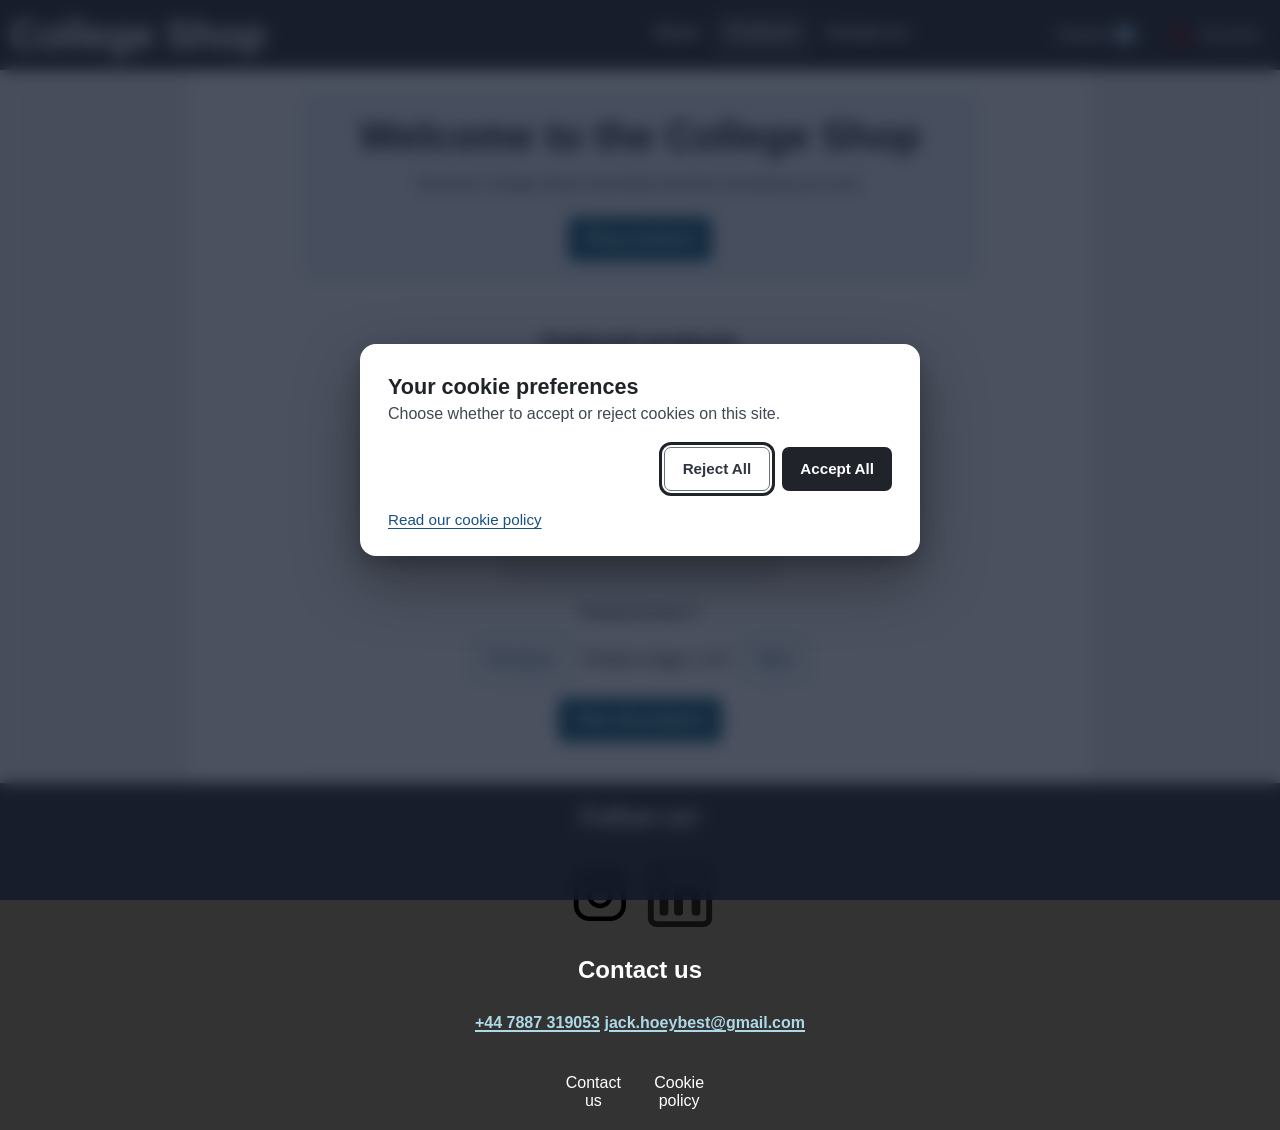
==== commit 9b153a50: "did stuff" ====
--- a/index.html
+++ b/index.html
@@ -20,8 +20,8 @@
         <a id="sitename" href="index.html">College Shop</a>
         <nav id="hamburger-nav" aria-label="Primary navigation">
             <ul>
-                <li><a href="index.html" aria-current="page">Home</a></li>
-                <li><a href="products.html">Products</a></li>
+                <li><a href="index.html">Home</a></li>
+                <li><a href="products.html" aria-current="page">Products</a></li>
                 <li><a href="mailto:jack.hoeybest@gmail.com">Contact us</a></li>
             </ul>
         </nav>
